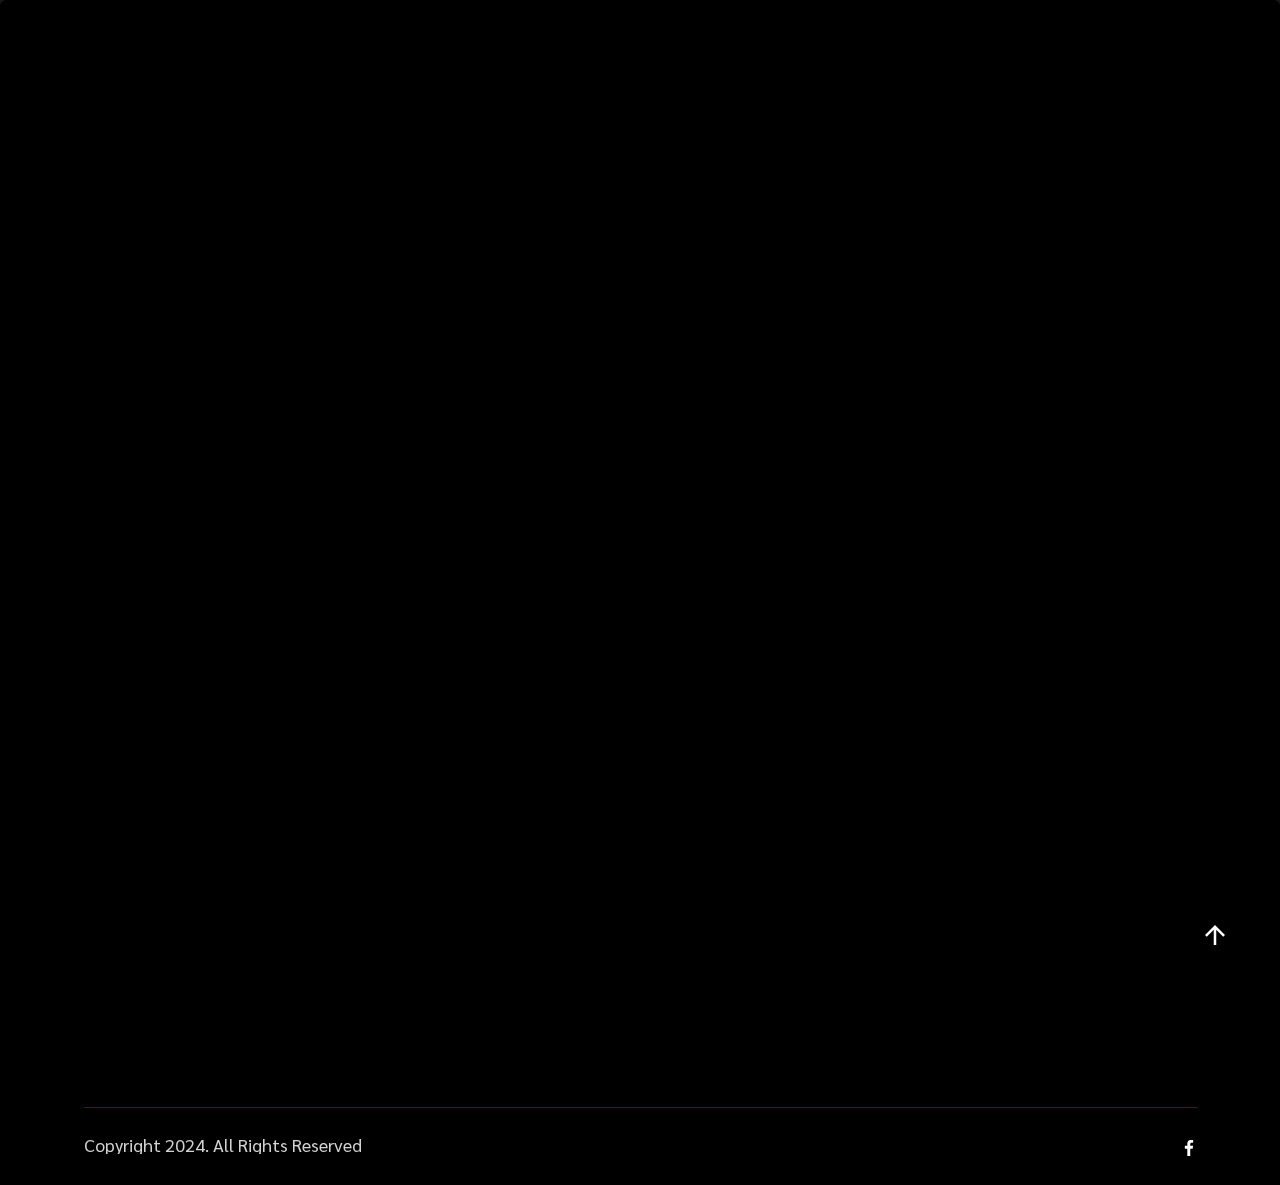
==== contact-us.html @ 293a9b49 "Add files via upload" ====
<!DOCTYPE html>
<html class="no-js" lang="en">

<head>
    <!-- Meta Tags -->
    <meta charset="utf-8" />
    <meta http-equiv="x-ua-compatible" content="ie=edge" />
    <meta name="viewport" content="width=device-width, initial-scale=1" />
    <meta name="author" content="Thememarch" />
    <!-- Favicon Icon -->
    <link rel="icon" href="assets/img/favicon.svg" />
    <!-- Site Title -->
    <title>Carburetor Repair & Cleaning - Carburetor Alley</title>
    <link rel="stylesheet" href="assets/css/plugins/lightgallery.min.css" />
    <link rel="stylesheet" href="assets/css/plugins/swiper.min.css" />
    <link rel="stylesheet" href="assets/css/plugins/aos.css" />
    <link rel="stylesheet" href="assets/css/plugins/bootstrap.min.css" />
    <link rel="stylesheet" href="assets/css/style.css" />
</head>

<body>
    <!-- Preloader -->
    <div id="preloader" class="preloader-content ">
        <div class="loading-window">
            <div class="car">
                <div class="strike"></div>
                <div class="strike strike2"></div>
                <div class="strike strike3"></div>
                <div class="strike strike4"></div>
                <div class="strike strike5"></div>
                <div class="car-detail spoiler"></div>
                <div class="car-detail back"></div>
                <div class="car-detail center"></div>
                <div class="car-detail center1"></div>
                <div class="car-detail front"></div>
                <div class="car-detail wheel"></div>
                <div class="car-detail wheel wheel2"></div>
            </div>
        </div>
    </div>

    <!-- Start Header Section -->
    <header class="ak-site_header ak-style1 ak-sticky_header">
        <div class="ak-main_header">
            <div class="container">
                <div class="ak-main_header_in">
                    <div class="ak-main-header-left">
                        <a class="ak-site_branding" href="index.html">
                            <img src="assets/img/logo.sSSg" alt="LOGO">
                        </a>
                    </div>
                    <div class="ak-main-header-center">
                        <div class="ak-nav ak-medium">
                            <ul class="ak-nav_list">
                                <li>
                                    <a href="index.html" class="text-hover-animaiton">Home</a>
                                </li>
								<li class="menu-item-has-children">
                                    <a href="#services1" class="text-hover-animaiton">Services</a>
                                    <ul>
                                        <li>
                                            <a href="#services1" class="text-hover-animaiton">Services</a>
                                        </li>
                                        <li>
                                            <a href="#services2" class="text-hover-animaiton">Dedicated Services</a>
                                        </li>
                                    </ul>
                                </li>
                                <li>
                                    <a href="#about" class="text-hover-animaiton">About</a>
                                </li>
                                <li>
                                    <a href="contact-us.html" class="text-hover-animaiton">Contact</a>
                                </li>
                            </ul>
                        </div>

                    </div>
                    <div class="ak-main-header-right">
                        <a href="tel:+18176944324">
                            <div class="d-flex align-items-center gap-3">
                                <div class="heartbeat-icon">
                                    <span class="ak-heartbeat-btn"><img src="assets/img/phone.svg" alt="..."></span>
                                </div>
                                <h6> 1-817-694-4324</h6>
                            </div>
                        </a>
                    </div>
                </div>
            </div>
        </div>
        <div class="nav-bar-border"></div>
    </header>
    <!-- End Header Section -->

    <!--Start form-->
	<div class="ak-height-125 ak-height-lg-80"></div>
    <section class="container">
        <div class="contact-info">
            <div class="left-info" data-aos="fade-right">
                <div class="content">
                    <div class="ak-section-heading ak-style-1">
                        <div class="background-text">Contact</div>
                        <h2 class="ak-section-title">Contact</h2>
                        <p class="ak-section-subtitle">It is best to reach out to us over the phone! Here is our contact information.
                        </p>
                    </div>
                </div>
            </div>

            <div class="right-info">
			<div class="info-card" data-aos="fade-left">
                    <p> Business Hours:</p>
                    <div class="d-flex gap-2 align-items-center">
                        <div class="mb-1">
                            <svg xmlns="http://www.w3.org/2000/svg" width="20" height="21" viewBox="0 0 20 21"
                                fill="none">
                                <path
                                    d="M4.49935 3.16699C4.58775 3.16699 4.67254 3.13187 4.73505 3.06936C4.79756 3.00685 4.83268 2.92206 4.83268 2.83366V1.50033C4.83268 1.41192 4.79756 1.32714 4.73505 1.26462C4.67254 1.20211 4.58775 1.16699 4.49935 1.16699C4.41094 1.16699 4.32616 1.20211 4.26365 1.26462C4.20113 1.32714 4.16602 1.41192 4.16602 1.50033V2.83366C4.16602 2.92206 4.20113 3.00685 4.26365 3.06936C4.32616 3.13187 4.41094 3.16699 4.49935 3.16699Z"
                                    fill="white" />
                                <path
                                    d="M8.49935 3.16699C8.58775 3.16699 8.67254 3.13187 8.73505 3.06936C8.79756 3.00685 8.83268 2.92206 8.83268 2.83366V1.50033C8.83268 1.41192 8.79756 1.32714 8.73505 1.26462C8.67254 1.20211 8.58775 1.16699 8.49935 1.16699C8.41094 1.16699 8.32616 1.20211 8.26365 1.26462C8.20113 1.32714 8.16602 1.41192 8.16602 1.50033V2.83366C8.16602 2.92206 8.20113 3.00685 8.26365 3.06936C8.32616 3.13187 8.41094 3.16699 8.49935 3.16699Z"
                                    fill="white" />
                                <path
                                    d="M16.4993 3.16699C16.5878 3.16699 16.6725 3.13187 16.7351 3.06936C16.7976 3.00685 16.8327 2.92206 16.8327 2.83366V1.50033C16.8327 1.41192 16.7976 1.32714 16.7351 1.26462C16.6725 1.20211 16.5878 1.16699 16.4993 1.16699C16.4109 1.16699 16.3262 1.20211 16.2636 1.26462C16.2011 1.32714 16.166 1.41192 16.166 1.50033V2.83366C16.166 2.92206 16.2011 3.00685 16.2636 3.06936C16.3262 3.13187 16.4109 3.16699 16.4993 3.16699Z"
                                    fill="white" />
                                <path
                                    d="M12.4993 3.16699C12.5878 3.16699 12.6725 3.13187 12.7351 3.06936C12.7976 3.00685 12.8327 2.92206 12.8327 2.83366V1.50033C12.8327 1.41192 12.7976 1.32714 12.7351 1.26462C12.6725 1.20211 12.5878 1.16699 12.4993 1.16699C12.4109 1.16699 12.3262 1.20211 12.2636 1.26462C12.2011 1.32714 12.166 1.41192 12.166 1.50033V2.83366C12.166 2.92206 12.2011 3.00685 12.2636 3.06936C12.3262 3.13187 12.4109 3.16699 12.4993 3.16699Z"
                                    fill="white" />
                                <path d="M11.833 10.4502L10.1934 12.4999H11.833V10.4502Z" fill="white" />
                                <path
                                    d="M1.16602 18.167C1.16654 18.6089 1.34231 19.0325 1.65476 19.3449C1.9672 19.6574 2.39082 19.8331 2.83268 19.8337H18.166C18.6079 19.8331 19.0315 19.6574 19.3439 19.3449C19.6564 19.0325 19.8322 18.6089 19.8327 18.167V5.16699H1.16602V18.167ZM14.166 14.5003V12.8337C14.166 12.7453 14.2011 12.6605 14.2636 12.598C14.3262 12.5354 14.4109 12.5003 14.4993 12.5003C14.5878 12.5003 14.6725 12.5354 14.7351 12.598C14.7976 12.6605 14.8327 12.7453 14.8327 12.8337V13.5617C14.9394 13.5222 15.0522 13.5014 15.166 13.5003C15.4312 13.5003 15.6856 13.6057 15.8731 13.7932C16.0607 13.9808 16.166 14.2351 16.166 14.5003V14.8337C16.166 14.9221 16.1309 15.0068 16.0684 15.0694C16.0059 15.1319 15.9211 15.167 15.8327 15.167C15.7443 15.167 15.6595 15.1319 15.597 15.0694C15.5345 15.0068 15.4993 14.9221 15.4993 14.8337V14.5003C15.4993 14.4119 15.4642 14.3271 15.4017 14.2646C15.3392 14.2021 15.2544 14.167 15.166 14.167C15.0776 14.167 14.9928 14.2021 14.9303 14.2646C14.8678 14.3271 14.8327 14.4119 14.8327 14.5003V14.8337C14.8327 14.9221 14.7976 15.0068 14.7351 15.0694C14.6725 15.1319 14.5878 15.167 14.4993 15.167C14.4109 15.167 14.3262 15.1319 14.2636 15.0694C14.2011 15.0068 14.166 14.9221 14.166 14.8337V14.5003ZM9.23902 12.6253L11.9057 9.29199C11.9488 9.23803 12.0077 9.19881 12.0741 9.17976C12.1405 9.16071 12.2112 9.16276 12.2764 9.18564C12.3416 9.20852 12.3981 9.25109 12.438 9.30747C12.4779 9.36384 12.4994 9.43123 12.4993 9.50033V12.5003H13.166C13.2544 12.5003 13.3392 12.5354 13.4017 12.598C13.4642 12.6605 13.4993 12.7453 13.4993 12.8337C13.4993 12.9221 13.4642 13.0068 13.4017 13.0694C13.3392 13.1319 13.2544 13.167 13.166 13.167H12.4993V14.8337C12.4993 14.9221 12.4642 15.0068 12.4017 15.0694C12.3392 15.1319 12.2544 15.167 12.166 15.167C12.0776 15.167 11.9928 15.1319 11.9303 15.0694C11.8678 15.0068 11.8327 14.9221 11.8327 14.8337V13.167H9.49935C9.43654 13.167 9.375 13.1493 9.32182 13.1159C9.26865 13.0824 9.226 13.0347 9.19879 12.9781C9.17158 12.9214 9.16092 12.8583 9.16804 12.7959C9.17515 12.7335 9.19976 12.6744 9.23902 12.6253ZM6.76602 9.16699C7.43468 9.16699 8.69935 9.55533 8.69935 11.024C8.69935 12.4157 7.24235 13.7503 6.24502 14.5003H9.16602C9.25442 14.5003 9.33921 14.5354 9.40172 14.598C9.46423 14.6605 9.49935 14.7453 9.49935 14.8337C9.49935 14.9221 9.46423 15.0068 9.40172 15.0694C9.33921 15.1319 9.25442 15.167 9.16602 15.167H5.16602C5.09303 15.167 5.02207 15.143 4.96401 15.0988C4.90596 15.0546 4.86402 14.9925 4.84464 14.9222C4.82526 14.8518 4.82951 14.777 4.85674 14.7093C4.88396 14.6416 4.93266 14.5847 4.99535 14.5473C5.84002 14.0437 8.03268 12.4287 8.03268 11.024C8.03268 9.87733 6.89435 9.83466 6.76602 9.83366C6.60266 9.82064 6.4384 9.84198 6.28379 9.89629C6.12919 9.95061 5.98767 10.0367 5.86835 10.149C5.74903 10.2613 5.65455 10.3974 5.591 10.5484C5.52744 10.6995 5.49623 10.8622 5.49935 11.026C5.49856 11.1139 5.46309 11.1979 5.40066 11.2598C5.33824 11.3216 5.2539 11.3563 5.16602 11.3563C5.0779 11.3559 4.99354 11.3206 4.93139 11.2581C4.86924 11.1956 4.83435 11.1111 4.83435 11.023C4.82924 10.7714 4.87631 10.5214 4.97258 10.2889C5.06885 10.0564 5.21224 9.84632 5.39372 9.67196C5.57519 9.49759 5.79081 9.3627 6.027 9.2758C6.26318 9.18889 6.51481 9.15184 6.76602 9.16699Z"
                                    fill="white" />
                                <path
                                    d="M18.166 2.5H17.4993V2.83333C17.4993 3.09855 17.394 3.3529 17.2065 3.54044C17.0189 3.72798 16.7646 3.83333 16.4993 3.83333C16.2341 3.83333 15.9798 3.72798 15.7922 3.54044C15.6047 3.3529 15.4993 3.09855 15.4993 2.83333V2.5H13.4993V2.83333C13.4993 3.09855 13.394 3.3529 13.2065 3.54044C13.0189 3.72798 12.7646 3.83333 12.4993 3.83333C12.2341 3.83333 11.9798 3.72798 11.7922 3.54044C11.6047 3.3529 11.4993 3.09855 11.4993 2.83333V2.5H9.49935V2.83333C9.49935 3.09855 9.39399 3.3529 9.20646 3.54044C9.01892 3.72798 8.76457 3.83333 8.49935 3.83333C8.23413 3.83333 7.97978 3.72798 7.79224 3.54044C7.60471 3.3529 7.49935 3.09855 7.49935 2.83333V2.5H5.49935V2.83333C5.49935 3.09855 5.39399 3.3529 5.20646 3.54044C5.01892 3.72798 4.76457 3.83333 4.49935 3.83333C4.23413 3.83333 3.97978 3.72798 3.79224 3.54044C3.60471 3.3529 3.49935 3.09855 3.49935 2.83333V2.5H2.83268C2.39082 2.50053 1.9672 2.67629 1.65476 2.98874C1.34231 3.30119 1.16654 3.7248 1.16602 4.16667V4.5H19.8327V4.16667C19.8322 3.7248 19.6564 3.30119 19.3439 2.98874C19.0315 2.67629 18.6079 2.50053 18.166 2.5Z"
                                    fill="white" />
                            </svg>
                        </div>
                        <div>
                            <p>Monday - Friday: 8AM to 6PM</p>
                        </div>
                    </div>
                </div>
				<div class="info-card" data-aos="fade-left">
                    <p class="phone"> Phone:</p>
                    <div class="d-flex gap-2 align-items-center">
                        <div>
                            <svg xmlns="http://www.w3.org/2000/svg" width="21" height="21" viewBox="0 0 21 21"
                                fill="none">
                                <g clip-path="url(#clip0_1774_2)">
                                    <path
                                        d="M18.7604 13.6277C17.536 13.6277 16.3337 13.4362 15.1943 13.0597C14.6361 12.8693 13.9498 13.044 13.609 13.3939L11.3602 15.0915C8.75227 13.6994 7.14581 12.0934 5.77268 9.50505L7.42034 7.31484C7.84841 6.88734 8.00195 6.26286 7.818 5.67693C7.43987 4.53161 7.24779 3.3299 7.24779 2.1049C7.24784 1.21995 6.52789 0.5 5.64299 0.5H1.97008C1.08518 0.5 0.365234 1.21995 0.365234 2.10484C0.365234 12.2481 8.61721 20.5 18.7604 20.5C19.6453 20.5 20.3653 19.7801 20.3653 18.8952V15.2325C20.3652 14.3477 19.6453 13.6277 18.7604 13.6277Z"
                                        fill="white" />
                                </g>
                                <defs>
                                    <clipPath id="clip0_1774_2">
                                        <rect width="20" height="20" fill="white" transform="translate(0.365234 0.5)" />
                                    </clipPath>
                                </defs>
                            </svg>
                        </div>
                        <div>
                            <p>1-817-694-4324</p>
                        </div>
                    </div>
                </div>
				<div class="info-card" data-aos="fade-left">
                    <p> Email Address:</p>
                    <div class="d-flex gap-2">
                        <div>
                            <svg xmlns="http://www.w3.org/2000/svg" width="21" height="17" viewBox="0 0 21 17"
                                fill="none">
                                <g clip-path="url(#clip0_288_1253)">
                                    <path
                                        d="M18.9875 16.3572C19.4371 16.3572 19.8266 16.2087 20.1578 15.9156L14.4914 10.2491C14.3555 10.3464 14.2237 10.4411 14.0992 10.5311C13.6752 10.8435 13.331 11.0873 13.0668 11.262C12.8025 11.4371 12.451 11.6156 12.0121 11.7978C11.573 11.9802 11.1639 12.0711 10.7843 12.0711H10.7732H10.7621C10.3825 12.0711 9.97343 11.9803 9.53432 11.7978C9.0952 11.6156 8.74364 11.4371 8.47966 11.262C8.21542 11.0873 7.87145 10.8436 7.44719 10.5311C7.32896 10.4444 7.19784 10.3493 7.05608 10.2476L1.38867 15.9156C1.71979 16.2087 2.10959 16.3572 2.55913 16.3572H18.9875Z"
                                        fill="white" />
                                    <path
                                        d="M1.90079 6.68088C1.47678 6.3982 1.10078 6.07445 0.773438 5.70978V14.331L5.76771 9.33668C4.76857 8.63914 3.48123 7.75489 1.90079 6.68088Z"
                                        fill="white" />
                                    <path
                                        d="M19.6575 6.68088C18.1373 7.7098 16.8453 8.59557 15.7812 9.33868L20.7735 14.3312V5.70978C20.4534 6.06712 20.0815 6.39065 19.6575 6.68088Z"
                                        fill="white" />
                                    <path
                                        d="M18.9874 0.642822H2.55904C1.9859 0.642822 1.54527 0.836361 1.23659 1.22304C0.927651 1.6099 0.773438 2.09371 0.773438 2.67392C0.773438 3.14259 0.978087 3.6504 1.3872 4.1975C1.79632 4.74438 2.23166 5.17395 2.69299 5.4864C2.9459 5.66509 3.70858 6.19531 4.98103 7.07687C5.66793 7.55287 6.26528 7.96776 6.77861 8.32579C7.21616 8.63066 7.59351 8.89468 7.90506 9.11378C7.94082 9.13887 7.99707 9.1791 8.07172 9.23248C8.15215 9.29025 8.25393 9.36356 8.3795 9.45423C8.62129 9.62911 8.82217 9.77046 8.98215 9.87845C9.14192 9.98648 9.3355 10.1071 9.56259 10.2411C9.7895 10.3749 10.0035 10.4756 10.2044 10.5425C10.4053 10.6094 10.5913 10.6429 10.7624 10.6429H10.7735H10.7846C10.9557 10.6429 11.1417 10.6094 11.3426 10.5425C11.5435 10.4756 11.7573 10.3752 11.9844 10.2411C12.2113 10.1071 12.4046 9.98623 12.5649 9.87845C12.7249 9.77046 12.9257 9.62914 13.1676 9.45423C13.2929 9.36356 13.3946 9.29021 13.4751 9.23266C13.5498 9.17907 13.606 9.13909 13.642 9.11378C13.8847 8.94489 14.2629 8.68197 14.7714 8.32888C15.6967 7.68599 17.0594 6.73976 18.8652 5.4864C19.4083 5.10706 19.862 4.64929 20.2267 4.11373C20.5907 3.57818 20.7732 3.01641 20.7732 2.4286C20.7732 1.9375 20.5963 1.51727 20.2432 1.16726C19.8896 0.817697 19.471 0.642822 18.9874 0.642822Z"
                                        fill="white" />
                                </g>
                                <defs>
                                    <clipPath id="clip0_288_1253">
                                        <rect width="21" height="17" fill="white" />
                                    </clipPath>
                                </defs>
                            </svg>
                        </div>
                        <div>
                            <p>contact@carburetoralley.com</p>
                        </div>
                    </div>
                </div>
                <div class="info-card" data-aos="fade-left">
                    <p> Location:</p>
                    <div class="d-flex gap-2 ">
                        <div>
                            <svg xmlns="http://www.w3.org/2000/svg" width="14" height="18" viewBox="0 0 14 18"
                                fill="none">
                                <path
                                    d="M7 0C3.14027 0 0 2.99074 0 6.66668C0 7.7702 0.289693 8.86434 0.840408 9.8348L6.6172 17.7852C6.69411 17.9178 6.84065 18 7 18C7.15935 18 7.30589 17.9178 7.3828 17.7852L13.1617 9.83152C13.7103 8.86434 14 7.77016 14 6.66664C14 2.99074 10.8597 0 7 0ZM7 10C5.07014 10 3.50002 8.50465 3.50002 6.66668C3.50002 4.82871 5.07014 3.33336 7 3.33336C8.92986 3.33336 10.5 4.82871 10.5 6.66668C10.5 8.50465 8.92986 10 7 10Z"
                                    fill="white" />
                            </svg>
                        </div>
                        <div>
                            <p>Fort Worth, TX, USA</p>
                        </div>
                    </div>
                </div>
            </div>
        </div>
    </div>
    <!--End form -->
   
    </section>

    <!-- Start Footer -->
    <footer class="footer style-1 footer-bg">
        <div class="container">
            <div class="ak-height-70 ak-height-lg-30"></div>
            <div class="primary-color-border"></div>
            <div class="ak-height-35 ak-height-lg-30"></div>
            <div class="footer-logo">
                <img src="assets/img/footer-ogo.svg" alt="LOGO">
                <div class="ak-height-15 ak-height-lg-10"></div>
            </div>
            <div class="footer-content">
                <div class="footer-info" data-aos="fade-up">
                    <p class="desp">Carburetor Alley is the #1 locally owned service located in Fort Worth, TX. Nothing but the best.</p>
                    <div class="ak-height-35 ak-height-lg-30"></div>
                    <div class="d-flex align-items-center gap-3">
                        <div class="heartbeat-icon">
                            <a href="tel:(406)555-0120">
                                <span class="ak-heartbeat-btn"><img src="assets/img/phone.svg" alt="..."></span>
                            </a>
                        </div>
                        <a href="tel:+18176944324" class="phone text-hover-animaiton white">(817) 694-4324</a>
                    </div>
                </div>
                <div class="footer-menu-two" data-aos="fade-up" data-aos-delay="100" data-aos-duration="500">
                    <div class="footer-menu">
                        <p class="menu-title">QUICK LINK</p>
                        <a href="contact.html" class="menu-item text-hover-animaiton white">Contact Us</a>
                    </div>
                </div>
                <div class="footer-address" data-aos="fade-up" data-aos-delay="150" data-aos-duration="500">
                    <p class="adress-title">LOCATION & CONTACT</p>
                    <a href="#" class="location">
                        <span class="me-1">
                            <svg xmlns="http://www.w3.org/2000/svg" width="15" height="19" viewBox="0 0 15 19"
                                fill="none">
                                <path
                                    d="M7.83533 0.501953C3.9756 0.501953 0.835327 3.4927 0.835327 7.16863C0.835327 8.27215 1.12502 9.36629 1.67574 10.3368L7.45253 18.2871C7.52943 18.4198 7.67598 18.502 7.83533 18.502C7.99467 18.502 8.14122 18.4198 8.21813 18.2871L13.9971 10.3335C14.5456 9.36629 14.8353 8.27211 14.8353 7.16859C14.8353 3.4927 11.6951 0.501953 7.83533 0.501953ZM7.83533 10.502C5.90546 10.502 4.33535 9.0066 4.33535 7.16863C4.33535 5.33066 5.90546 3.83531 7.83533 3.83531C9.76519 3.83531 11.3353 5.33066 11.3353 7.16863C11.3353 9.0066 9.76519 10.502 7.83533 10.502Z"
                                    fill="white" />
                            </svg>
                        </span>
                        Fort Worth, TX, USA
                    </a>
                    <a href="mailto:contact@carburetoralley.com" class="email">
                        <span class="me-1">
                            <svg xmlns="http://www.w3.org/2000/svg" width="22" height="18" viewBox="0 0 22 18"
                                fill="none">
                                <g clip-path="url(#clip0_365_2422)">
                                    <path
                                        d="M19.2194 16.3586C19.669 16.3586 20.0585 16.2102 20.3897 15.9171L14.7234 10.2505C14.5874 10.3479 14.4557 10.4426 14.3312 10.5326C13.9071 10.845 13.563 11.0888 13.2987 11.2635C13.0345 11.4386 12.6829 11.617 12.2441 11.7993C11.8049 11.9817 11.3958 12.0726 11.0163 12.0726H11.0051H10.994C10.6145 12.0726 10.2054 11.9817 9.76625 11.7993C9.32714 11.617 8.97557 11.4386 8.71159 11.2635C8.44736 11.0888 8.10338 10.845 7.67912 10.5326C7.56089 10.4459 7.42977 10.3508 7.28801 10.249L1.62061 15.9171C1.95173 16.2102 2.34153 16.3586 2.79106 16.3586H19.2194Z"
                                        fill="white" />
                                    <path
                                        d="M2.1326 6.68302C1.7086 6.40034 1.33259 6.07659 1.00525 5.71191V14.3331L5.99952 9.33882C5.00038 8.64128 3.71304 7.75703 2.1326 6.68302Z"
                                        fill="white" />
                                    <path
                                        d="M19.8892 6.68302C18.3691 7.71193 17.077 8.59771 16.013 9.34081L21.0053 14.3333V5.71191C20.6852 6.06925 20.3132 6.39278 19.8892 6.68302Z"
                                        fill="white" />
                                    <path
                                        d="M19.2194 0.644531H2.79109C2.21796 0.644531 1.77732 0.83807 1.46864 1.22475C1.15971 1.61161 1.00549 2.09542 1.00549 2.67563C1.00549 3.1443 1.21014 3.65211 1.61926 4.19921C2.02838 4.74609 2.46371 5.17565 2.92505 5.48811C3.17795 5.6668 3.94063 6.19701 5.21308 7.07858C5.89998 7.55458 6.49734 7.96947 7.01067 8.3275C7.44822 8.63237 7.82556 8.89639 8.13711 9.11549C8.17288 9.14058 8.22912 9.18081 8.30378 9.23419C8.38421 9.29196 8.48599 9.36527 8.61155 9.45594C8.85335 9.63081 9.05422 9.77217 9.21421 9.88016C9.37398 9.98819 9.56755 10.1089 9.79464 10.2428C10.0216 10.3766 10.2356 10.4773 10.4364 10.5442C10.6374 10.6111 10.8233 10.6446 10.9944 10.6446H11.0055H11.0167C11.1877 10.6446 11.3737 10.6111 11.5747 10.5442C11.7755 10.4773 11.9894 10.3769 12.2165 10.2428C12.4433 10.1089 12.6366 9.98793 12.7969 9.88016C12.9569 9.77217 13.1578 9.63085 13.3996 9.45594C13.5249 9.36527 13.6267 9.29192 13.7071 9.23437C13.7818 9.18077 13.838 9.1408 13.874 9.11549C14.1167 8.9466 14.4949 8.68367 15.0034 8.33059C15.9287 7.6877 17.2914 6.74146 19.0972 5.48811C19.6403 5.10877 20.0941 4.65099 20.4588 4.11544C20.8228 3.57989 21.0053 3.01812 21.0053 2.43031C21.0053 1.93921 20.8283 1.51898 20.4752 1.16897C20.1217 0.819406 19.703 0.644531 19.2194 0.644531Z"
                                        fill="white" />
                                </g>
                                <defs>
                                    <clipPath id="clip0_365_2422">
                                        <rect width="21" height="17" fill="white"
                                            transform="translate(0.835327 0.238281)" />
                                    </clipPath>
                                </defs>
                            </svg>
                        </span>
                        contact@carburetoralley.com
                    </a>
                    <p class="date">
                        <span class="me-1">
                            <svg xmlns="http://www.w3.org/2000/svg" width="21" height="20" viewBox="0 0 21 20"
                                fill="none">
                                <g clip-path="url(#clip0_365_2435)">
                                    <path
                                        d="M5.33535 2.66895C5.42375 2.66895 5.50854 2.63383 5.57105 2.57131C5.63356 2.5088 5.66868 2.42402 5.66868 2.33561V1.00228C5.66868 0.913873 5.63356 0.829089 5.57105 0.766576C5.50854 0.704064 5.42375 0.668945 5.33535 0.668945C5.24694 0.668945 5.16216 0.704064 5.09965 0.766576C5.03713 0.829089 5.00201 0.913873 5.00201 1.00228V2.33561C5.00201 2.42402 5.03713 2.5088 5.09965 2.57131C5.16216 2.63383 5.24694 2.66895 5.33535 2.66895Z"
                                        fill="white" />
                                    <path
                                        d="M9.33535 2.66895C9.42375 2.66895 9.50854 2.63383 9.57105 2.57131C9.63356 2.5088 9.66868 2.42402 9.66868 2.33561V1.00228C9.66868 0.913873 9.63356 0.829089 9.57105 0.766576C9.50854 0.704064 9.42375 0.668945 9.33535 0.668945C9.24694 0.668945 9.16216 0.704064 9.09964 0.766576C9.03713 0.829089 9.00201 0.913873 9.00201 1.00228V2.33561C9.00201 2.42402 9.03713 2.5088 9.09964 2.57131C9.16216 2.63383 9.24694 2.66895 9.33535 2.66895Z"
                                        fill="white" />
                                    <path
                                        d="M17.3353 2.66895C17.4238 2.66895 17.5085 2.63383 17.5711 2.57131C17.6336 2.5088 17.6687 2.42402 17.6687 2.33561V1.00228C17.6687 0.913873 17.6336 0.829089 17.5711 0.766576C17.5085 0.704064 17.4238 0.668945 17.3353 0.668945C17.2469 0.668945 17.1622 0.704064 17.0996 0.766576C17.0371 0.829089 17.002 0.913873 17.002 1.00228V2.33561C17.002 2.42402 17.0371 2.5088 17.0996 2.57131C17.1622 2.63383 17.2469 2.66895 17.3353 2.66895Z"
                                        fill="white" />
                                    <path
                                        d="M13.3353 2.66895C13.4238 2.66895 13.5085 2.63383 13.5711 2.57131C13.6336 2.5088 13.6687 2.42402 13.6687 2.33561V1.00228C13.6687 0.913873 13.6336 0.829089 13.5711 0.766576C13.5085 0.704064 13.4238 0.668945 13.3353 0.668945C13.2469 0.668945 13.1622 0.704064 13.0996 0.766576C13.0371 0.829089 13.002 0.913873 13.002 1.00228V2.33561C13.002 2.42402 13.0371 2.5088 13.0996 2.57131C13.1622 2.63383 13.2469 2.66895 13.3353 2.66895Z"
                                        fill="white" />
                                    <path d="M12.6687 9.95215L11.029 12.0018H12.6687V9.95215Z" fill="white" />
                                    <path
                                        d="M2.00201 17.6689C2.00254 18.1108 2.17831 18.5344 2.49075 18.8469C2.8032 19.1593 3.22682 19.3351 3.66868 19.3356H19.002C19.4439 19.3351 19.8675 19.1593 20.1799 18.8469C20.4924 18.5344 20.6682 18.1108 20.6687 17.6689V4.66895H2.00201V17.6689ZM15.002 14.0023V12.3356C15.002 12.2472 15.0371 12.1624 15.0996 12.0999C15.1622 12.0374 15.2469 12.0023 15.3353 12.0023C15.4238 12.0023 15.5085 12.0374 15.5711 12.0999C15.6336 12.1624 15.6687 12.2472 15.6687 12.3356V13.0636C15.7754 13.0241 15.8882 13.0034 16.002 13.0023C16.2672 13.0023 16.5216 13.1076 16.7091 13.2952C16.8967 13.4827 17.002 13.7371 17.002 14.0023V14.3356C17.002 14.424 16.9669 14.5088 16.9044 14.5713C16.8419 14.6338 16.7571 14.6689 16.6687 14.6689C16.5803 14.6689 16.4955 14.6338 16.433 14.5713C16.3705 14.5088 16.3353 14.424 16.3353 14.3356V14.0023C16.3353 13.9139 16.3002 13.8291 16.2377 13.7666C16.1752 13.7041 16.0904 13.6689 16.002 13.6689C15.9136 13.6689 15.8288 13.7041 15.7663 13.7666C15.7038 13.8291 15.6687 13.9139 15.6687 14.0023V14.3356C15.6687 14.424 15.6336 14.5088 15.5711 14.5713C15.5085 14.6338 15.4238 14.6689 15.3353 14.6689C15.2469 14.6689 15.1622 14.6338 15.0996 14.5713C15.0371 14.5088 15.002 14.424 15.002 14.3356V14.0023ZM10.075 12.1273L12.7417 8.79395C12.7848 8.73999 12.8437 8.70077 12.9101 8.68171C12.9765 8.66266 13.0472 8.66472 13.1124 8.68759C13.1776 8.71047 13.2341 8.75304 13.274 8.80942C13.3139 8.86579 13.3354 8.93319 13.3353 9.00228V12.0023H14.002C14.0904 12.0023 14.1752 12.0374 14.2377 12.0999C14.3002 12.1624 14.3353 12.2472 14.3353 12.3356C14.3353 12.424 14.3002 12.5088 14.2377 12.5713C14.1752 12.6338 14.0904 12.6689 14.002 12.6689H13.3353V14.3356C13.3353 14.424 13.3002 14.5088 13.2377 14.5713C13.1752 14.6338 13.0904 14.6689 13.002 14.6689C12.9136 14.6689 12.8288 14.6338 12.7663 14.5713C12.7038 14.5088 12.6687 14.424 12.6687 14.3356V12.6689H10.3353C10.2725 12.669 10.211 12.6512 10.1578 12.6178C10.1046 12.5844 10.062 12.5366 10.0348 12.48C10.0076 12.4234 9.99692 12.3602 10.004 12.2978C10.0112 12.2354 10.0358 12.1763 10.075 12.1273ZM7.60201 8.66895C8.27068 8.66895 9.53535 9.05728 9.53535 10.5259C9.53535 11.9176 8.07835 13.2523 7.08101 14.0023H10.002C10.0904 14.0023 10.1752 14.0374 10.2377 14.0999C10.3002 14.1624 10.3353 14.2472 10.3353 14.3356C10.3353 14.424 10.3002 14.5088 10.2377 14.5713C10.1752 14.6338 10.0904 14.6689 10.002 14.6689H6.00201C5.92903 14.6689 5.85807 14.645 5.80001 14.6008C5.74195 14.5565 5.70002 14.4945 5.68064 14.4241C5.66126 14.3538 5.66551 14.279 5.69273 14.2113C5.71996 14.1436 5.76866 14.0866 5.83135 14.0493C6.67601 13.5456 8.86868 11.9306 8.86868 10.5259C8.86868 9.37928 7.73035 9.33661 7.60201 9.33561C7.43866 9.3226 7.2744 9.34393 7.11979 9.39825C6.96519 9.45256 6.82367 9.53865 6.70435 9.65097C6.58503 9.76329 6.49055 9.89935 6.427 10.0504C6.36344 10.2014 6.33222 10.3641 6.33535 10.5279C6.33456 10.6158 6.29909 10.6998 6.23666 10.7617C6.17424 10.8236 6.0899 10.8583 6.00201 10.8583C5.9139 10.8578 5.82954 10.8225 5.76739 10.7601C5.70524 10.6976 5.67035 10.6131 5.67035 10.5249C5.66524 10.2733 5.71231 10.0234 5.80858 9.79086C5.90485 9.55834 6.04824 9.34827 6.22972 9.17391C6.41119 8.99954 6.62681 8.86466 6.863 8.77775C7.09918 8.69084 7.3508 8.65379 7.60201 8.66895Z"
                                        fill="white" />
                                    <path
                                        d="M19.002 2.00195H18.3353V2.33529C18.3353 2.6005 18.23 2.85486 18.0425 3.04239C17.8549 3.22993 17.6006 3.33529 17.3353 3.33529C17.0701 3.33529 16.8158 3.22993 16.6282 3.04239C16.4407 2.85486 16.3353 2.6005 16.3353 2.33529V2.00195H14.3353V2.33529C14.3353 2.6005 14.23 2.85486 14.0425 3.04239C13.8549 3.22993 13.6006 3.33529 13.3353 3.33529C13.0701 3.33529 12.8158 3.22993 12.6282 3.04239C12.4407 2.85486 12.3353 2.6005 12.3353 2.33529V2.00195H10.3353V2.33529C10.3353 2.6005 10.23 2.85486 10.0425 3.04239C9.85492 3.22993 9.60056 3.33529 9.33535 3.33529C9.07013 3.33529 8.81578 3.22993 8.62824 3.04239C8.4407 2.85486 8.33535 2.6005 8.33535 2.33529V2.00195H6.33535V2.33529C6.33535 2.6005 6.22999 2.85486 6.04245 3.04239C5.85492 3.22993 5.60056 3.33529 5.33535 3.33529C5.07013 3.33529 4.81578 3.22993 4.62824 3.04239C4.4407 2.85486 4.33535 2.6005 4.33535 2.33529V2.00195H3.66868C3.22682 2.00248 2.8032 2.17825 2.49075 2.49069C2.17831 2.80314 2.00254 3.22675 2.00201 3.66862V4.00195H20.6687V3.66862C20.6682 3.22675 20.4924 2.80314 20.1799 2.49069C19.8675 2.17825 19.4439 2.00248 19.002 2.00195Z"
                                        fill="white" />
                                </g>
                                <defs>
                                    <clipPath id="clip0_365_2435">
                                        <rect width="20" height="20" fill="white"
                                            transform="translate(0.835327 0.00195312)" />
                                    </clipPath>
                                </defs>
                            </svg>
                        </span>
                        Monday - Friday: 8AM to 6PM
                    </p>
                </div>
            </div>
            <div class="ak-height-70 ak-height-lg-30"></div>
            <div class="primary-color-border"></div>
            <div class="copy-right">
                <p class="title  text-hover-animaiton">Copyright 2024. All Rights Reserved</p>
                <div class="social-icon">
                    <a href="#">
                        <svg xmlns="http://www.w3.org/2000/svg" width="16" height="17" viewBox="0 0 16 17" fill="none">
                            <g clip-path="url(#clip0_365_2385)">
                                <path
                                    d="M9.2381 16.9756L9.2381 9.67777L11.6867 9.67777L12.0541 6.83284H9.2381V5.01676C9.2381 4.19335 9.46582 3.6322 10.6479 3.6322L12.1532 3.63158V1.08697C11.8929 1.05314 10.9993 0.975586 9.95931 0.975586C7.78764 0.975586 6.30087 2.30116 6.30087 4.735L6.30087 6.83284H3.84485L3.84485 9.67777H6.30087L6.30087 16.9756H9.2381Z"
                                    fill="white" />
                            </g>
                            <defs>
                                <clipPath id="clip0_365_2385">
                                    <rect width="16" height="16" fill="white"
                                        transform="translate(-0.000976562 0.975586)" />
                                </clipPath>
                            </defs>
                        </svg>
                    </a>
                </div>
            </div>
        </div>
    </footer>
    <!-- End Footer -->
    <span class="ak-scrollup">
        <svg width="20" height="20" viewBox="0 0 20 20" fill="none" xmlns="http://www.w3.org/2000/svg">
            <path d="M0 10L1.7625 11.7625L8.75 4.7875V20H11.25V4.7875L18.225 11.775L20 10L10 0L0 10Z"
                fill="currentColor" />
        </svg>
    </span>
    <!-- Start Video Popup -->
    <div class="ak-video-popup">
        <div class="ak-video-popup-overlay"></div>
        <div class="ak-video-popup-content">
            <div class="ak-video-popup-layer"></div>
            <div class="ak-video-popup-container">
                <div class="ak-video-popup-align">
                    <div class="embed-responsive embed-responsive-16by9">
                        <iframe class="embed-responsive-item" src="about:blank"></iframe>
                    </div>
                </div>
                <div class="ak-video-popup-close"></div>
            </div>
        </div>
    </div>
    <!-- End Video Popup -->
    <!-- Script -->
    <script src="assets/js/plugins/jquery-3.7.1.min.js"></script>
    <script src="assets/js/plugins/lightgallery.min.js"></script>
    <script src="assets/js/plugins/simplePagination.min.js"></script>
    <script src="assets/js/plugins/aos.js"></script>
    <script src="assets/js/plugins/swiper.min.js"></script>
    <script src="assets/js/plugins/SplitText.min.js"></script>
    <script src="assets/js/main.js"></script>
</body>
---- assets/css/plugins/lightgallery.min.css ----
.lg-sub-html,
.lg-toolbar {
  background-color: transparent;
}
@font-face {
  font-family: lg;
  src: url(../../fonts/lg.eot?n1z373);
  src: url(../../fonts/lg.eot?#iefixn1z373) format("embedded-opentype"),
    url(../../fonts/lg.woff?n1z373) format("woff"),
    url(../../fonts/lg.ttf?n1z373) format("truetype"),
    url(../../fonts/lg.svg?n1z373#lg) format("svg");
  font-weight: 400;
  font-style: normal;
}
.lg-icon {
  font-family: lg;
  speak: none;
  font-style: normal;
  font-weight: 400;
  font-variant: normal;
  text-transform: none;
  line-height: 1;
  -webkit-font-smoothing: antialiased;
  -moz-osx-font-smoothing: grayscale;
}
.lg-actions .lg-next,
.lg-actions .lg-prev {
  background-color: transparent;
  border-radius: 2px;
  color: #111;
  cursor: pointer;
  display: block;
  font-size: 22px;
  margin-top: -10px;
  padding: 8px 10px 9px;
  position: absolute;
  top: 50%;
  z-index: 1080;
  border: none;
  outline: 0;
}
.lg-actions .lg-next.disabled,
.lg-actions .lg-prev.disabled {
  pointer-events: none;
  opacity: 0.5;
}
.lg-actions .lg-next:hover,
.lg-actions .lg-prev:hover {
  color: rgba(17, 17, 17, 0.7);
}
.lg-actions .lg-next {
  right: 20px;
}
.lg-actions .lg-next:before {
  content: "\e095";
}
.lg-actions .lg-prev {
  left: 20px;
}
.lg-actions .lg-prev:after {
  content: "\e094";
}
@-webkit-keyframes lg-right-end {
  0%,
  100% {
    left: 0;
  }
  50% {
    left: -30px;
  }
}
@-moz-keyframes lg-right-end {
  0%,
  100% {
    left: 0;
  }
  50% {
    left: -30px;
  }
}
@-ms-keyframes lg-right-end {
  0%,
  100% {
    left: 0;
  }
  50% {
    left: -30px;
  }
}
@keyframes lg-right-end {
  0%,
  100% {
    left: 0;
  }
  50% {
    left: -30px;
  }
}
@-webkit-keyframes lg-left-end {
  0%,
  100% {
    left: 0;
  }
  50% {
    left: 30px;
  }
}
@-moz-keyframes lg-left-end {
  0%,
  100% {
    left: 0;
  }
  50% {
    left: 30px;
  }
}
@-ms-keyframes lg-left-end {
  0%,
  100% {
    left: 0;
  }
  50% {
    left: 30px;
  }
}
@keyframes lg-left-end {
  0%,
  100% {
    left: 0;
  }
  50% {
    left: 30px;
  }
}
.lg-outer.lg-right-end .lg-object {
  -webkit-animation: lg-right-end 0.3s;
  -o-animation: lg-right-end 0.3s;
  animation: lg-right-end 0.3s;
  position: relative;
}
.lg-outer.lg-left-end .lg-object {
  -webkit-animation: lg-left-end 0.3s;
  -o-animation: lg-left-end 0.3s;
  animation: lg-left-end 0.3s;
  position: relative;
}
.lg-toolbar {
  z-index: 1082;
  left: 0;
  position: absolute;
  top: 0;
  width: 100%;
}
.lg-toolbar .lg-icon {
  color: #111;
  cursor: pointer;
  float: right;
  font-size: 24px;
  height: 47px;
  line-height: 27px;
  padding: 10px 0;
  text-align: center;
  width: 45px;
  text-decoration: none !important;
  outline: 0;
  -webkit-transition: color 0.2s linear;
  -o-transition: color 0.2s linear;
  transition: color 0.2s linear;
}
.lg-toolbar .lg-icon:hover {
  color: rgba(17, 17, 17, 0.7);
}
.lg-toolbar .lg-close:after {
  content: "\e070";
}
.lg-toolbar .lg-download:after {
  content: "\e0f2";
}
.lg-sub-html {
  bottom: 0;
  color: #eee;
  font-size: 16px;
  left: 0;
  padding: 10px 40px;
  position: fixed;
  right: 0;
  text-align: center;
  z-index: 1080;
}
.lg-sub-html h4 {
  margin: 0;
  font-size: 13px;
  font-weight: 700;
}
.lg-sub-html p {
  font-size: 12px;
  margin: 5px 0 0;
}
#lg-counter {
  color: #111;
  display: inline-block;
  font-size: 14px;
  font-weight: 500;
  padding-left: 20px;
  padding-top: 12px;
  vertical-align: middle;
}
.lg-next,
.lg-prev,
.lg-toolbar {
  opacity: 1;
  -webkit-transition: -webkit-transform 0.35s cubic-bezier(0, 0, 0.25, 1) 0s,
    opacity 0.35s cubic-bezier(0, 0, 0.25, 1) 0s, color 0.2s linear;
  -moz-transition: -moz-transform 0.35s cubic-bezier(0, 0, 0.25, 1) 0s,
    opacity 0.35s cubic-bezier(0, 0, 0.25, 1) 0s, color 0.2s linear;
  -o-transition: -o-transform 0.35s cubic-bezier(0, 0, 0.25, 1) 0s,
    opacity 0.35s cubic-bezier(0, 0, 0.25, 1) 0s, color 0.2s linear;
  transition: transform 0.35s cubic-bezier(0, 0, 0.25, 1) 0s,
    opacity 0.35s cubic-bezier(0, 0, 0.25, 1) 0s, color 0.2s linear;
}
.lg-hide-items .lg-prev {
  opacity: 0;
  -webkit-transform: translate3d(-10px, 0, 0);
  transform: translate3d(-10px, 0, 0);
}
.lg-hide-items .lg-next {
  opacity: 0;
  -webkit-transform: translate3d(10px, 0, 0);
  transform: translate3d(10px, 0, 0);
}
.lg-hide-items .lg-toolbar {
  opacity: 0;
  -webkit-transform: translate3d(0, -10px, 0);
  transform: translate3d(0, -10px, 0);
}
body:not(.lg-from-hash) .lg-outer.lg-start-zoom .lg-object {
  -webkit-transform: scale3d(0.5, 0.5, 0.5);
  transform: scale3d(0.5, 0.5, 0.5);
  opacity: 0;
  -webkit-transition: -webkit-transform 250ms cubic-bezier(0, 0, 0.25, 1) 0s,
    opacity 250ms cubic-bezier(0, 0, 0.25, 1) !important;
  -moz-transition: -moz-transform 250ms cubic-bezier(0, 0, 0.25, 1) 0s,
    opacity 250ms cubic-bezier(0, 0, 0.25, 1) !important;
  -o-transition: -o-transform 250ms cubic-bezier(0, 0, 0.25, 1) 0s,
    opacity 250ms cubic-bezier(0, 0, 0.25, 1) !important;
  transition: transform 250ms cubic-bezier(0, 0, 0.25, 1) 0s,
    opacity 250ms cubic-bezier(0, 0, 0.25, 1) !important;
  -webkit-transform-origin: 50% 50%;
  -moz-transform-origin: 50% 50%;
  -ms-transform-origin: 50% 50%;
  transform-origin: 50% 50%;
}
body:not(.lg-from-hash)
  .lg-outer.lg-start-zoom
  .lg-item.lg-complete
  .lg-object {
  -webkit-transform: scale3d(1, 1, 1);
  transform: scale3d(1, 1, 1);
  opacity: 1;
}
.lg-outer .lg-thumb-outer {
  background-color: #0d0a0a;
  bottom: 0;
  position: absolute;
  width: 100%;
  z-index: 1080;
  max-height: 350px;
  -webkit-transform: translate3d(0, 100%, 0);
  transform: translate3d(0, 100%, 0);
  -webkit-transition: -webkit-transform 0.25s cubic-bezier(0, 0, 0.25, 1) 0s;
  -moz-transition: -moz-transform 0.25s cubic-bezier(0, 0, 0.25, 1) 0s;
  -o-transition: -o-transform 0.25s cubic-bezier(0, 0, 0.25, 1) 0s;
  transition: transform 0.25s cubic-bezier(0, 0, 0.25, 1) 0s;
}
.lg-outer .lg-thumb-outer.lg-grab .lg-thumb-item {
  cursor: -webkit-grab;
  cursor: -moz-grab;
  cursor: -o-grab;
  cursor: -ms-grab;
  cursor: grab;
}
.lg-outer .lg-thumb-outer.lg-grabbing .lg-thumb-item {
  cursor: move;
  cursor: -webkit-grabbing;
  cursor: -moz-grabbing;
  cursor: -o-grabbing;
  cursor: -ms-grabbing;
  cursor: grabbing;
}
.lg-outer .lg-thumb-outer.lg-dragging .lg-thumb {
  -webkit-transition-duration: 0s !important;
  transition-duration: 0s !important;
}
.lg-outer.lg-thumb-open .lg-thumb-outer {
  -webkit-transform: translate3d(0, 0, 0);
  transform: translate3d(0, 0, 0);
}
.lg-outer .lg-thumb {
  padding: 10px 0;
  height: 100%;
  margin-bottom: -5px;
}
.lg-outer .lg-thumb-item {
  cursor: pointer;
  float: left;
  overflow: hidden;
  height: 100%;
  border: 2px solid #fff;
  border-radius: 4px;
  margin-bottom: 5px;
}
@media (min-width: 1025px) {
  .lg-outer .lg-thumb-item {
    -webkit-transition: border-color 0.25s ease;
    -o-transition: border-color 0.25s ease;
    transition: border-color 0.25s ease;
  }
}
.lg-outer .lg-thumb-item.active,
.lg-outer .lg-thumb-item:hover {
  border-color: #a90707;
}
.lg-outer .lg-thumb-item img {
  width: 100%;
  height: 100%;
  object-fit: cover;
  border-radius: 2px;
}
.lg-outer.lg-has-thumb .lg-item {
  padding-bottom: 120px;
}
.lg-outer.lg-can-toggle .lg-item {
  padding-bottom: 0;
}
.lg-outer.lg-pull-caption-up .lg-sub-html {
  -webkit-transition: bottom 0.25s ease;
  -o-transition: bottom 0.25s ease;
  transition: bottom 0.25s ease;
}
.lg-outer.lg-pull-caption-up.lg-thumb-open .lg-sub-html {
  bottom: 100px;
}
.lg-outer .lg-toogle-thumb {
  background-color: #0d0a0a;
  border-radius: 2px 2px 0 0;
  color: #999;
  cursor: pointer;
  font-size: 24px;
  height: 39px;
  line-height: 27px;
  padding: 5px 0;
  position: absolute;
  right: 20px;
  text-align: center;
  top: -39px;
  width: 50px;
}
.lg-outer .lg-toogle-thumb:hover,
.lg-outer.lg-dropdown-active #lg-share {
  color: #fff;
}
.lg-outer .lg-toogle-thumb:after {
  content: "\e1ff";
}
.lg-outer .lg-video-cont {
  display: inline-block;
  vertical-align: middle;
  max-width: 1140px;
  max-height: 100%;
  width: 100%;
  padding: 0 5px;
}
.lg-outer .lg-video {
  width: 100%;
  height: 0;
  padding-bottom: 56.25%;
  overflow: hidden;
  position: relative;
}
.lg-outer .lg-video .lg-object {
  display: inline-block;
  position: absolute;
  top: 0;
  left: 0;
  width: 100% !important;
  height: 100% !important;
}
.lg-outer .lg-video .lg-video-play {
  width: 84px;
  height: 59px;
  position: absolute;
  left: 50%;
  top: 50%;
  margin-left: -42px;
  margin-top: -30px;
  z-index: 1080;
  cursor: pointer;
}
.lg-outer .lg-has-iframe .lg-video {
  -webkit-overflow-scrolling: touch;
  overflow: auto;
}
.lg-outer .lg-has-vimeo .lg-video-play {
  background: url(../img/vimeo-play.png) no-repeat;
}
.lg-outer .lg-has-vimeo:hover .lg-video-play {
  background: url(../img/vimeo-play.png) 0 -58px no-repeat;
}
.lg-outer .lg-has-html5 .lg-video-play {
  background: url(../img/video-play.png) no-repeat;
  height: 64px;
  margin-left: -32px;
  margin-top: -32px;
  width: 64px;
  opacity: 0.8;
}
.lg-outer .lg-has-html5:hover .lg-video-play {
  opacity: 1;
}
.lg-outer .lg-has-youtube .lg-video-play {
  background: url(../img/youtube-play.png) no-repeat;
}
.lg-outer .lg-has-youtube:hover .lg-video-play {
  background: url(../img/youtube-play.png) 0 -60px no-repeat;
}
.lg-outer .lg-video-object {
  width: 100% !important;
  height: 100% !important;
  position: absolute;
  top: 0;
  left: 0;
}
.lg-outer .lg-has-video .lg-video-object {
  visibility: hidden;
}
.lg-outer .lg-has-video.lg-video-playing .lg-object,
.lg-outer .lg-has-video.lg-video-playing .lg-video-play {
  display: none;
}
.lg-outer .lg-has-video.lg-video-playing .lg-video-object {
  visibility: visible;
}
.lg-progress-bar {
  background-color: #333;
  height: 5px;
  left: 0;
  position: absolute;
  top: 0;
  width: 100%;
  z-index: 1083;
  opacity: 0;
  -webkit-transition: opacity 80ms ease 0s;
  -moz-transition: opacity 80ms ease 0s;
  -o-transition: opacity 80ms ease 0s;
  transition: opacity 80ms ease 0s;
}
.lg-progress-bar .lg-progress {
  background-color: #a90707;
  height: 5px;
  width: 0;
}
.lg-progress-bar.lg-start .lg-progress {
  width: 100%;
}
.lg-show-autoplay .lg-progress-bar {
  opacity: 1;
}
.lg-autoplay-button:after {
  content: "\e01d";
}
.lg-show-autoplay .lg-autoplay-button:after {
  content: "\e01a";
}
.lg-outer.lg-css3.lg-zoom-dragging .lg-item.lg-complete.lg-zoomable .lg-image,
.lg-outer.lg-css3.lg-zoom-dragging
  .lg-item.lg-complete.lg-zoomable
  .lg-img-wrap {
  -webkit-transition-duration: 0s;
  transition-duration: 0s;
}
.lg-outer.lg-use-transition-for-zoom
  .lg-item.lg-complete.lg-zoomable
  .lg-img-wrap {
  -webkit-transition: -webkit-transform 0.3s cubic-bezier(0, 0, 0.25, 1) 0s;
  -moz-transition: -moz-transform 0.3s cubic-bezier(0, 0, 0.25, 1) 0s;
  -o-transition: -o-transform 0.3s cubic-bezier(0, 0, 0.25, 1) 0s;
  transition: transform 0.3s cubic-bezier(0, 0, 0.25, 1) 0s;
}
.lg-outer.lg-use-left-for-zoom .lg-item.lg-complete.lg-zoomable .lg-img-wrap {
  -webkit-transition: left 0.3s cubic-bezier(0, 0, 0.25, 1) 0s,
    top 0.3s cubic-bezier(0, 0, 0.25, 1) 0s;
  -moz-transition: left 0.3s cubic-bezier(0, 0, 0.25, 1) 0s,
    top 0.3s cubic-bezier(0, 0, 0.25, 1) 0s;
  -o-transition: left 0.3s cubic-bezier(0, 0, 0.25, 1) 0s,
    top 0.3s cubic-bezier(0, 0, 0.25, 1) 0s;
  transition: left 0.3s cubic-bezier(0, 0, 0.25, 1) 0s,
    top 0.3s cubic-bezier(0, 0, 0.25, 1) 0s;
}
.lg-outer .lg-item.lg-complete.lg-zoomable .lg-img-wrap {
  -webkit-transform: translate3d(0, 0, 0);
  transform: translate3d(0, 0, 0);
  -webkit-backface-visibility: hidden;
  -moz-backface-visibility: hidden;
  backface-visibility: hidden;
}
.lg-outer .lg-item.lg-complete.lg-zoomable .lg-image {
  -webkit-transform: scale3d(1, 1, 1);
  transform: scale3d(1, 1, 1);
  -webkit-transition: -webkit-transform 0.3s cubic-bezier(0, 0, 0.25, 1) 0s,
    opacity 0.15s !important;
  -moz-transition: -moz-transform 0.3s cubic-bezier(0, 0, 0.25, 1) 0s,
    opacity 0.15s !important;
  -o-transition: -o-transform 0.3s cubic-bezier(0, 0, 0.25, 1) 0s, opacity 0.15s !important;
  transition: transform 0.3s cubic-bezier(0, 0, 0.25, 1) 0s, opacity 0.15s !important;
  -webkit-transform-origin: 0 0;
  -moz-transform-origin: 0 0;
  -ms-transform-origin: 0 0;
  transform-origin: 0 0;
  -webkit-backface-visibility: hidden;
  -moz-backface-visibility: hidden;
  backface-visibility: hidden;
}
#lg-zoom-in:after {
  content: "\e311";
}
#lg-actual-size {
  font-size: 20px;
}
#lg-actual-size:after {
  content: "\e033";
}
#lg-zoom-out {
  opacity: 0.5;
  pointer-events: none;
}
#lg-zoom-out:after {
  content: "\e312";
}
.lg-zoomed #lg-zoom-out {
  opacity: 1;
  pointer-events: auto;
}
.lg-outer .lg-pager-outer {
  bottom: 60px;
  left: 0;
  position: absolute;
  right: 0;
  text-align: center;
  z-index: 1080;
  height: 10px;
}
.lg-outer .lg-pager-outer.lg-pager-hover .lg-pager-cont {
  overflow: visible;
}
.lg-outer .lg-pager-cont {
  cursor: pointer;
  display: inline-block;
  overflow: hidden;
  position: relative;
  vertical-align: top;
  margin: 0 5px;
}
.lg-outer .lg-pager-cont:hover .lg-pager-thumb-cont {
  opacity: 1;
  -webkit-transform: translate3d(0, 0, 0);
  transform: translate3d(0, 0, 0);
}
.lg-outer .lg-pager-cont.lg-pager-active .lg-pager {
  box-shadow: 0 0 0 2px #fff inset;
}
.lg-outer .lg-pager-thumb-cont {
  background-color: #fff;
  color: #fff;
  bottom: 100%;
  height: 83px;
  left: 0;
  margin-bottom: 20px;
  margin-left: -60px;
  opacity: 0;
  padding: 5px;
  position: absolute;
  width: 120px;
  border-radius: 3px;
  -webkit-transition: opacity 0.15s ease 0s, -webkit-transform 0.15s ease 0s;
  -moz-transition: opacity 0.15s ease 0s, -moz-transform 0.15s ease 0s;
  -o-transition: opacity 0.15s ease 0s, -o-transform 0.15s ease 0s;
  transition: opacity 0.15s ease 0s, transform 0.15s ease 0s;
  -webkit-transform: translate3d(0, 5px, 0);
  transform: translate3d(0, 5px, 0);
}
.lg-outer .lg-pager-thumb-cont img {
  width: 100%;
  height: 100%;
}
.lg-outer .lg-pager {
  background-color: rgba(255, 255, 255, 0.5);
  border-radius: 50%;
  box-shadow: 0 0 0 8px rgba(255, 255, 255, 0.7) inset;
  display: block;
  height: 12px;
  -webkit-transition: box-shadow 0.3s ease 0s;
  -o-transition: box-shadow 0.3s ease 0s;
  transition: box-shadow 0.3s ease 0s;
  width: 12px;
}
.lg-outer .lg-pager:focus,
.lg-outer .lg-pager:hover {
  box-shadow: 0 0 0 8px #fff inset;
}
.lg-outer .lg-caret {
  border-left: 10px solid transparent;
  border-right: 10px solid transparent;
  border-top: 10px dashed;
  bottom: -10px;
  display: inline-block;
  height: 0;
  left: 50%;
  margin-left: -5px;
  position: absolute;
  vertical-align: middle;
  width: 0;
}
.lg-fullscreen:after {
  content: "\e20c";
}
.lg-fullscreen-on .lg-fullscreen:after {
  content: "\e20d";
}
.lg-outer #lg-dropdown-overlay {
  background-color: rgba(0, 0, 0, 0.25);
  bottom: 0;
  cursor: default;
  left: 0;
  position: fixed;
  right: 0;
  top: 0;
  z-index: 1081;
  opacity: 0;
  visibility: hidden;
  -webkit-transition: visibility 0s linear 0.18s, opacity 0.18s linear 0s;
  -o-transition: visibility 0s linear 0.18s, opacity 0.18s linear 0s;
  transition: visibility 0s linear 0.18s, opacity 0.18s linear 0s;
}
.lg-outer.lg-dropdown-active #lg-dropdown-overlay,
.lg-outer.lg-dropdown-active .lg-dropdown {
  -webkit-transition-delay: 0s;
  transition-delay: 0s;
  -moz-transform: translate3d(0, 0, 0);
  -o-transform: translate3d(0, 0, 0);
  -ms-transform: translate3d(0, 0, 0);
  -webkit-transform: translate3d(0, 0, 0);
  transform: translate3d(0, 0, 0);
  opacity: 1;
  visibility: visible;
}
.lg-outer .lg-dropdown {
  background-color: #fff;
  border-radius: 2px;
  font-size: 14px;
  list-style-type: none;
  margin: 0;
  padding: 10px 0;
  position: absolute;
  right: 0;
  text-align: left;
  top: 50px;
  opacity: 0;
  visibility: hidden;
  -moz-transform: translate3d(0, 5px, 0);
  -o-transform: translate3d(0, 5px, 0);
  -ms-transform: translate3d(0, 5px, 0);
  -webkit-transform: translate3d(0, 5px, 0);
  transform: translate3d(0, 5px, 0);
  -webkit-transition: -webkit-transform 0.18s linear 0s,
    visibility 0s linear 0.5s, opacity 0.18s linear 0s;
  -moz-transition: -moz-transform 0.18s linear 0s, visibility 0s linear 0.5s,
    opacity 0.18s linear 0s;
  -o-transition: -o-transform 0.18s linear 0s, visibility 0s linear 0.5s,
    opacity 0.18s linear 0s;
  transition: transform 0.18s linear 0s, visibility 0s linear 0.5s,
    opacity 0.18s linear 0s;
}
.lg-outer .lg-dropdown:after {
  content: "";
  display: block;
  height: 0;
  width: 0;
  position: absolute;
  border: 8px solid transparent;
  border-bottom-color: #fff;
  right: 16px;
  top: -16px;
}
.lg-outer .lg-dropdown > li:last-child {
  margin-bottom: 0;
}
.lg-outer .lg-dropdown > li:hover .lg-icon,
.lg-outer .lg-dropdown > li:hover a {
  color: #333;
}
.lg-outer .lg-dropdown a {
  color: #333;
  display: block;
  white-space: pre;
  padding: 4px 12px;
  font-family: "Open Sans", "Helvetica Neue", Helvetica, Arial, sans-serif;
  font-size: 12px;
}
.lg-outer .lg-dropdown a:hover {
  background-color: rgba(0, 0, 0, 0.07);
}
.lg-outer .lg-dropdown .lg-dropdown-text {
  display: inline-block;
  line-height: 1;
  margin-top: -3px;
  vertical-align: middle;
}
.lg-outer .lg-dropdown .lg-icon {
  color: #333;
  display: inline-block;
  float: none;
  font-size: 20px;
  height: auto;
  line-height: 1;
  margin-right: 8px;
  padding: 0;
  vertical-align: middle;
  width: auto;
}
.lg-outer,
.lg-outer .lg,
.lg-outer .lg-inner {
  width: 100%;
  height: 100%;
}
.lg-outer #lg-share {
  position: relative;
}
.lg-outer #lg-share:after {
  content: "\e80d";
}
.lg-outer #lg-share-facebook .lg-icon {
  color: #3b5998;
}
.lg-outer #lg-share-facebook .lg-icon:after {
  content: "\e901";
}
.lg-outer #lg-share-twitter .lg-icon {
  color: #00aced;
}
.lg-outer #lg-share-twitter .lg-icon:after {
  content: "\e904";
}
.lg-outer #lg-share-googleplus .lg-icon {
  color: #dd4b39;
}
.lg-outer #lg-share-googleplus .lg-icon:after {
  content: "\e902";
}
.lg-outer #lg-share-pinterest .lg-icon {
  color: #cb2027;
}
.lg-outer #lg-share-pinterest .lg-icon:after {
  content: "\e903";
}
.lg-group:after {
  content: "";
  display: table;
  clear: both;
}
.lg-outer {
  position: fixed;
  top: 0;
  left: 0;
  z-index: 1050;
  text-align: left;
  opacity: 0;
  -webkit-transition: opacity 0.15s ease 0s;
  -o-transition: opacity 0.15s ease 0s;
  transition: opacity 0.15s ease 0s;
}
.lg-outer * {
  -webkit-box-sizing: border-box;
  -moz-box-sizing: border-box;
  box-sizing: border-box;
}
.lg-outer.lg-visible {
  opacity: 1;
}
.lg-outer.lg-css3 .lg-item.lg-current,
.lg-outer.lg-css3 .lg-item.lg-next-slide,
.lg-outer.lg-css3 .lg-item.lg-prev-slide {
  -webkit-transition-duration: inherit !important;
  transition-duration: inherit !important;
  -webkit-transition-timing-function: inherit !important;
  transition-timing-function: inherit !important;
}
.lg-outer.lg-css3.lg-dragging .lg-item.lg-current,
.lg-outer.lg-css3.lg-dragging .lg-item.lg-next-slide,
.lg-outer.lg-css3.lg-dragging .lg-item.lg-prev-slide {
  -webkit-transition-duration: 0s !important;
  transition-duration: 0s !important;
  opacity: 1;
}
.lg-outer.lg-grab img.lg-object {
  cursor: -webkit-grab;
  cursor: -moz-grab;
  cursor: -o-grab;
  cursor: -ms-grab;
  cursor: grab;
}
.lg-outer.lg-grabbing img.lg-object {
  cursor: move;
  cursor: -webkit-grabbing;
  cursor: -moz-grabbing;
  cursor: -o-grabbing;
  cursor: -ms-grabbing;
  cursor: grabbing;
}
.lg-outer .lg {
  position: relative;
  overflow: hidden;
  margin-left: auto;
  margin-right: auto;
  max-width: 100%;
  max-height: 100%;
}
.lg-outer .lg-inner {
  position: absolute;
  left: 0;
  top: 0;
  white-space: nowrap;
}
.lg-outer .lg-item {
  background: url(../../img/loading.gif) center center no-repeat;
  display: none !important;
}
.lg-outer.lg-css .lg-current,
.lg-outer.lg-css3 .lg-current,
.lg-outer.lg-css3 .lg-next-slide,
.lg-outer.lg-css3 .lg-prev-slide {
  display: inline-block !important;
}
.lg-outer .lg-img-wrap,
.lg-outer .lg-item {
  display: inline-block;
  text-align: center;
  position: absolute;
  width: 100%;
  height: 100%;
}
.lg-outer .lg-img-wrap:before,
.lg-outer .lg-item:before {
  content: "";
  display: inline-block;
  height: 50%;
  width: 1px;
  margin-right: -1px;
}
.lg-outer .lg-img-wrap {
  position: absolute;
  padding: 0 5px;
  left: 0;
  right: 0;
  top: 0;
  bottom: 0;
}
.lg-outer .lg-item.lg-complete {
  background-image: none;
}
.lg-outer .lg-item.lg-current {
  z-index: 1060;
}
.lg-outer .lg-image {
  display: inline-block;
  vertical-align: middle;
  max-width: 100%;
  max-height: 100%;
  width: auto !important;
  height: auto !important;
}
.lg-outer.lg-show-after-load .lg-item .lg-object,
.lg-outer.lg-show-after-load .lg-item .lg-video-play {
  opacity: 0;
  -webkit-transition: opacity 0.15s ease 0s;
  -o-transition: opacity 0.15s ease 0s;
  transition: opacity 0.15s ease 0s;
}
.lg-outer.lg-show-after-load .lg-item.lg-complete .lg-object,
.lg-outer.lg-show-after-load .lg-item.lg-complete .lg-video-play {
  opacity: 1;
}
.lg-outer .lg-empty-html,
.lg-outer.lg-hide-download #lg-download {
  display: none;
}
.lg-backdrop {
  position: fixed;
  top: 0;
  left: 0;
  right: 0;
  bottom: 0;
  z-index: 1040;
  background-color: #fff;
  opacity: 0;
  -webkit-transition: opacity 0.15s ease 0s;
  -o-transition: opacity 0.15s ease 0s;
  transition: opacity 0.15s ease 0s;
}
.lg-backdrop.in {
  opacity: 1;
}
.lg-css3.lg-no-trans .lg-current,
.lg-css3.lg-no-trans .lg-next-slide,
.lg-css3.lg-no-trans .lg-prev-slide {
  -webkit-transition: none 0s ease 0s !important;
  -moz-transition: none 0s ease 0s !important;
  -o-transition: none 0s ease 0s !important;
  transition: none 0s ease 0s !important;
}
.lg-css3.lg-use-css3 .lg-item,
.lg-css3.lg-use-left .lg-item {
  -webkit-backface-visibility: hidden;
  -moz-backface-visibility: hidden;
  backface-visibility: hidden;
}
.lg-css3.lg-fade .lg-item {
  opacity: 0;
}
.lg-css3.lg-fade .lg-item.lg-current {
  opacity: 1;
}
.lg-css3.lg-fade .lg-item.lg-current,
.lg-css3.lg-fade .lg-item.lg-next-slide,
.lg-css3.lg-fade .lg-item.lg-prev-slide {
  -webkit-transition: opacity 0.1s ease 0s;
  -moz-transition: opacity 0.1s ease 0s;
  -o-transition: opacity 0.1s ease 0s;
  transition: opacity 0.1s ease 0s;
}
.lg-css3.lg-slide.lg-use-css3 .lg-item {
  opacity: 0;
}
.lg-css3.lg-slide.lg-use-css3 .lg-item.lg-prev-slide {
  -webkit-transform: translate3d(-100%, 0, 0);
  transform: translate3d(-100%, 0, 0);
}
.lg-css3.lg-slide.lg-use-css3 .lg-item.lg-next-slide {
  -webkit-transform: translate3d(100%, 0, 0);
  transform: translate3d(100%, 0, 0);
}
.lg-css3.lg-slide.lg-use-css3 .lg-item.lg-current {
  -webkit-transform: translate3d(0, 0, 0);
  transform: translate3d(0, 0, 0);
  opacity: 1;
}
.lg-css3.lg-slide.lg-use-css3 .lg-item.lg-current,
.lg-css3.lg-slide.lg-use-css3 .lg-item.lg-next-slide,
.lg-css3.lg-slide.lg-use-css3 .lg-item.lg-prev-slide {
  -webkit-transition: -webkit-transform 1s cubic-bezier(0, 0, 0.25, 1) 0s,
    opacity 0.1s ease 0s;
  -moz-transition: -moz-transform 1s cubic-bezier(0, 0, 0.25, 1) 0s,
    opacity 0.1s ease 0s;
  -o-transition: -o-transform 1s cubic-bezier(0, 0, 0.25, 1) 0s,
    opacity 0.1s ease 0s;
  transition: transform 1s cubic-bezier(0, 0, 0.25, 1) 0s, opacity 0.1s ease 0s;
}
.lg-css3.lg-slide.lg-use-left .lg-item {
  opacity: 0;
  position: absolute;
  left: 0;
}
.lg-css3.lg-slide.lg-use-left .lg-item.lg-prev-slide {
  left: -100%;
}
.lg-css3.lg-slide.lg-use-left .lg-item.lg-next-slide {
  left: 100%;
}
.lg-css3.lg-slide.lg-use-left .lg-item.lg-current {
  left: 0;
  opacity: 1;
}
.lg-css3.lg-slide.lg-use-left .lg-item.lg-current,
.lg-css3.lg-slide.lg-use-left .lg-item.lg-next-slide,
.lg-css3.lg-slide.lg-use-left .lg-item.lg-prev-slide {
  -webkit-transition: left 1s cubic-bezier(0, 0, 0.25, 1) 0s,
    opacity 0.1s ease 0s;
  -moz-transition: left 1s cubic-bezier(0, 0, 0.25, 1) 0s, opacity 0.1s ease 0s;
  -o-transition: left 1s cubic-bezier(0, 0, 0.25, 1) 0s, opacity 0.1s ease 0s;
  transition: left 1s cubic-bezier(0, 0, 0.25, 1) 0s, opacity 0.1s ease 0s;
}
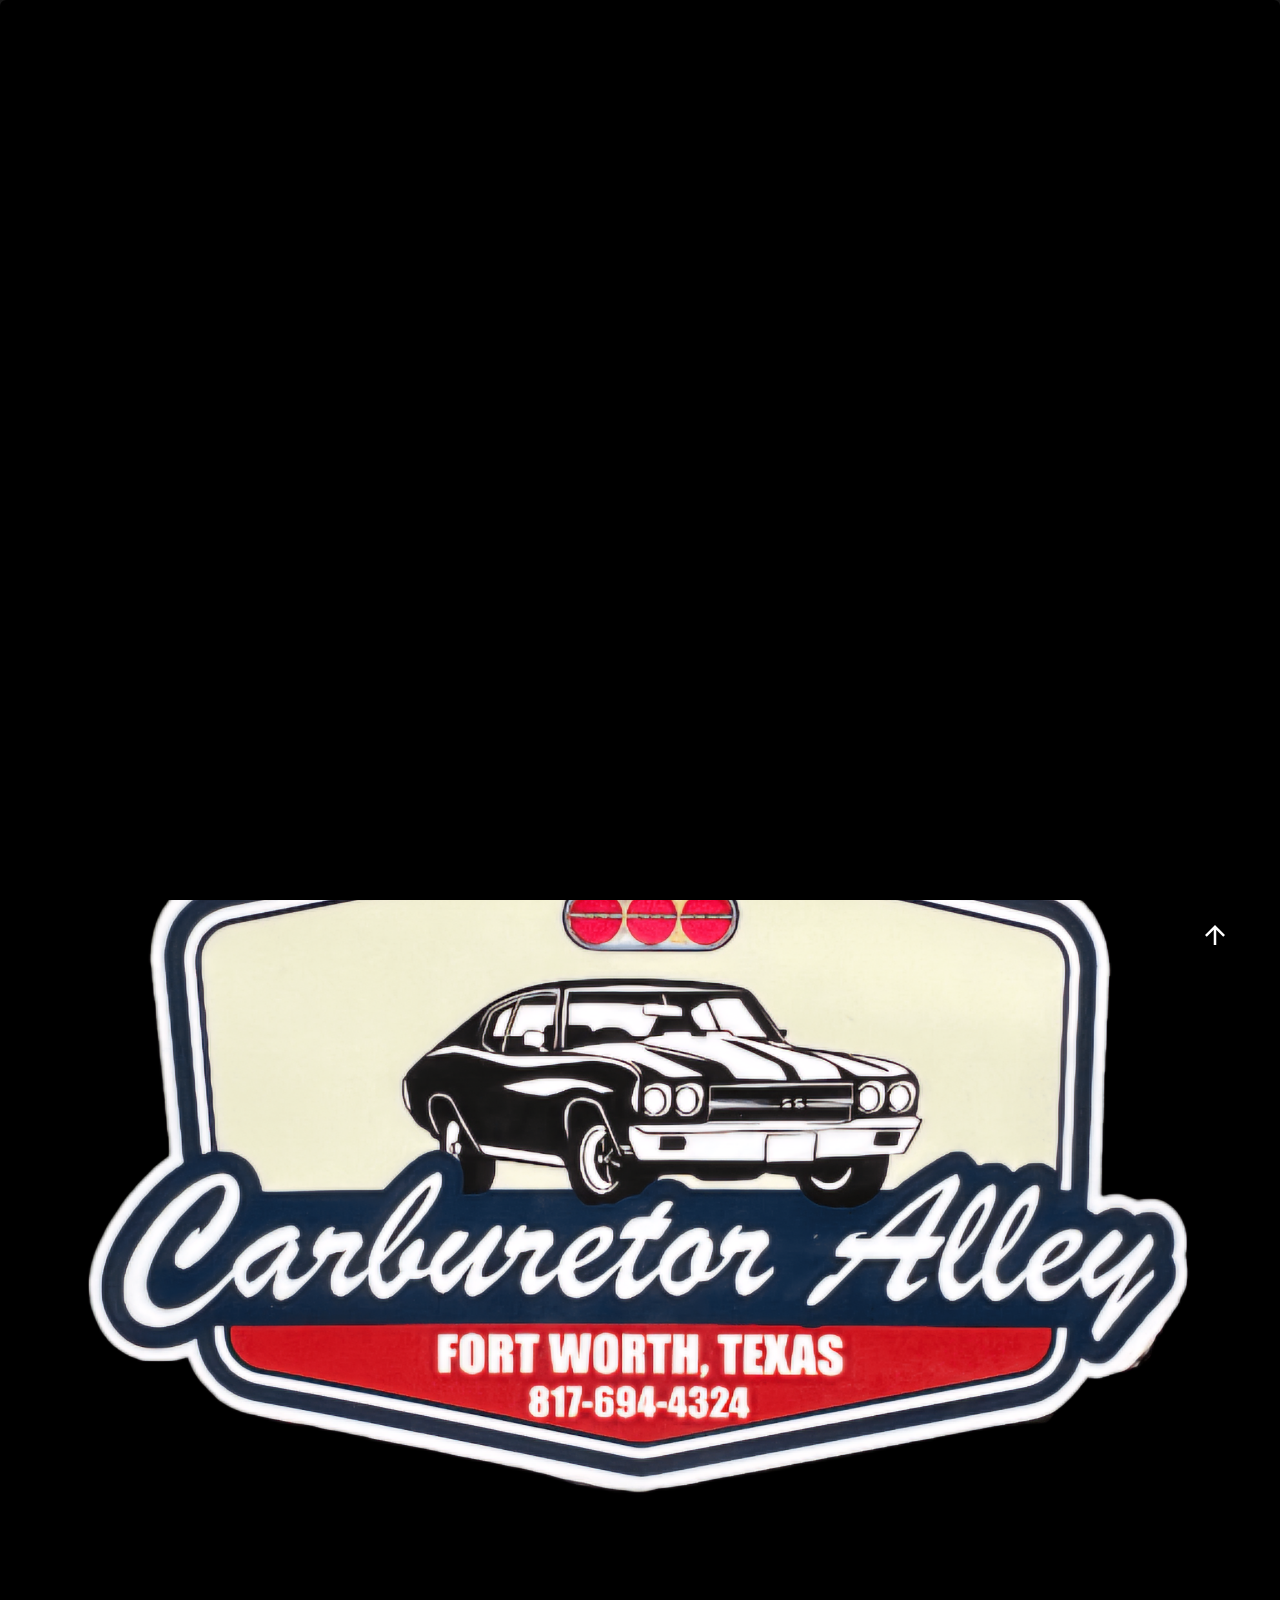
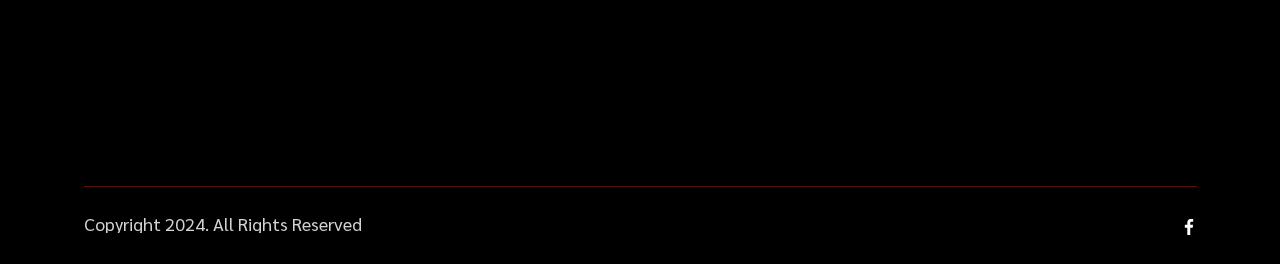
==== commit ff86be04: "Update contact-us.html" ====
--- a/contact-us.html
+++ b/contact-us.html
@@ -6,11 +6,11 @@
     <meta charset="utf-8" />
     <meta http-equiv="x-ua-compatible" content="ie=edge" />
     <meta name="viewport" content="width=device-width, initial-scale=1" />
-    <meta name="author" content="Thememarch" />
+    <meta name="author" content="Carburetor Alley" />
     <!-- Favicon Icon -->
     <link rel="icon" href="assets/img/favicon.svg" />
     <!-- Site Title -->
-    <title>Carburetor Repair & Cleaning - Carburetor Alley</title>
+    <title>Contact Us | Carburetor Repair & Cleaning - Carburetor Alley</title>
     <link rel="stylesheet" href="assets/css/plugins/lightgallery.min.css" />
     <link rel="stylesheet" href="assets/css/plugins/swiper.min.css" />
     <link rel="stylesheet" href="assets/css/plugins/aos.css" />
@@ -46,7 +46,7 @@
                 <div class="ak-main_header_in">
                     <div class="ak-main-header-left">
                         <a class="ak-site_branding" href="index.html">
-                            <img src="assets/img/logo.sSSg" alt="LOGO">
+                            <img src="assets/img/logo-temp.png" alt="LOGO">
                         </a>
                     </div>
                     <div class="ak-main-header-center">
@@ -56,21 +56,21 @@
                                     <a href="index.html" class="text-hover-animaiton">Home</a>
                                 </li>
 								<li class="menu-item-has-children">
-                                    <a href="#services1" class="text-hover-animaiton">Services</a>
+                                    <a href="index.html#services1" class="text-hover-animaiton">Services</a>
                                     <ul>
                                         <li>
-                                            <a href="#services1" class="text-hover-animaiton">Services</a>
+                                            <a href="index.html#services1" class="text-hover-animaiton">Services</a>
                                         </li>
                                         <li>
-                                            <a href="#services2" class="text-hover-animaiton">Dedicated Services</a>
+                                            <a href="index.html#services2" class="text-hover-animaiton">Dedicated Services</a>
                                         </li>
                                     </ul>
                                 </li>
                                 <li>
-                                    <a href="#about" class="text-hover-animaiton">About</a>
+                                    <a href="index.html#about" class="text-hover-animaiton">About</a>
                                 </li>
                                 <li>
-                                    <a href="contact-us.html" class="text-hover-animaiton">Contact</a>
+                                    <a href="#" class="text-hover-animaiton">Contact</a>
                                 </li>
                             </ul>
                         </div>
@@ -226,7 +226,7 @@
             <div class="primary-color-border"></div>
             <div class="ak-height-35 ak-height-lg-30"></div>
             <div class="footer-logo">
-                <img src="assets/img/footer-ogo.svg" alt="LOGO">
+                <img src="assets/img/logo-temp.png" alt="LOGO">
                 <div class="ak-height-15 ak-height-lg-10"></div>
             </div>
             <div class="footer-content">
@@ -235,7 +235,7 @@
                     <div class="ak-height-35 ak-height-lg-30"></div>
                     <div class="d-flex align-items-center gap-3">
                         <div class="heartbeat-icon">
-                            <a href="tel:(406)555-0120">
+                            <a href="tel:+18176944324">
                                 <span class="ak-heartbeat-btn"><img src="assets/img/phone.svg" alt="..."></span>
                             </a>
                         </div>
@@ -244,8 +244,9 @@
                 </div>
                 <div class="footer-menu-two" data-aos="fade-up" data-aos-delay="100" data-aos-duration="500">
                     <div class="footer-menu">
-                        <p class="menu-title">QUICK LINK</p>
-                        <a href="contact.html" class="menu-item text-hover-animaiton white">Contact Us</a>
+                        <p class="menu-title">QUICK LINKS</p>
+			<a href="index.html" class="menu-item text-hover-animaiton white">Home</a>
+                        <a href="#" class="menu-item text-hover-animaiton white">Contact Us</a>
                     </div>
                 </div>
                 <div class="footer-address" data-aos="fade-up" data-aos-delay="150" data-aos-duration="500">
@@ -381,4 +382,4 @@
     <script src="assets/js/plugins/swiper.min.js"></script>
     <script src="assets/js/plugins/SplitText.min.js"></script>
     <script src="assets/js/main.js"></script>
-</body>+</body>
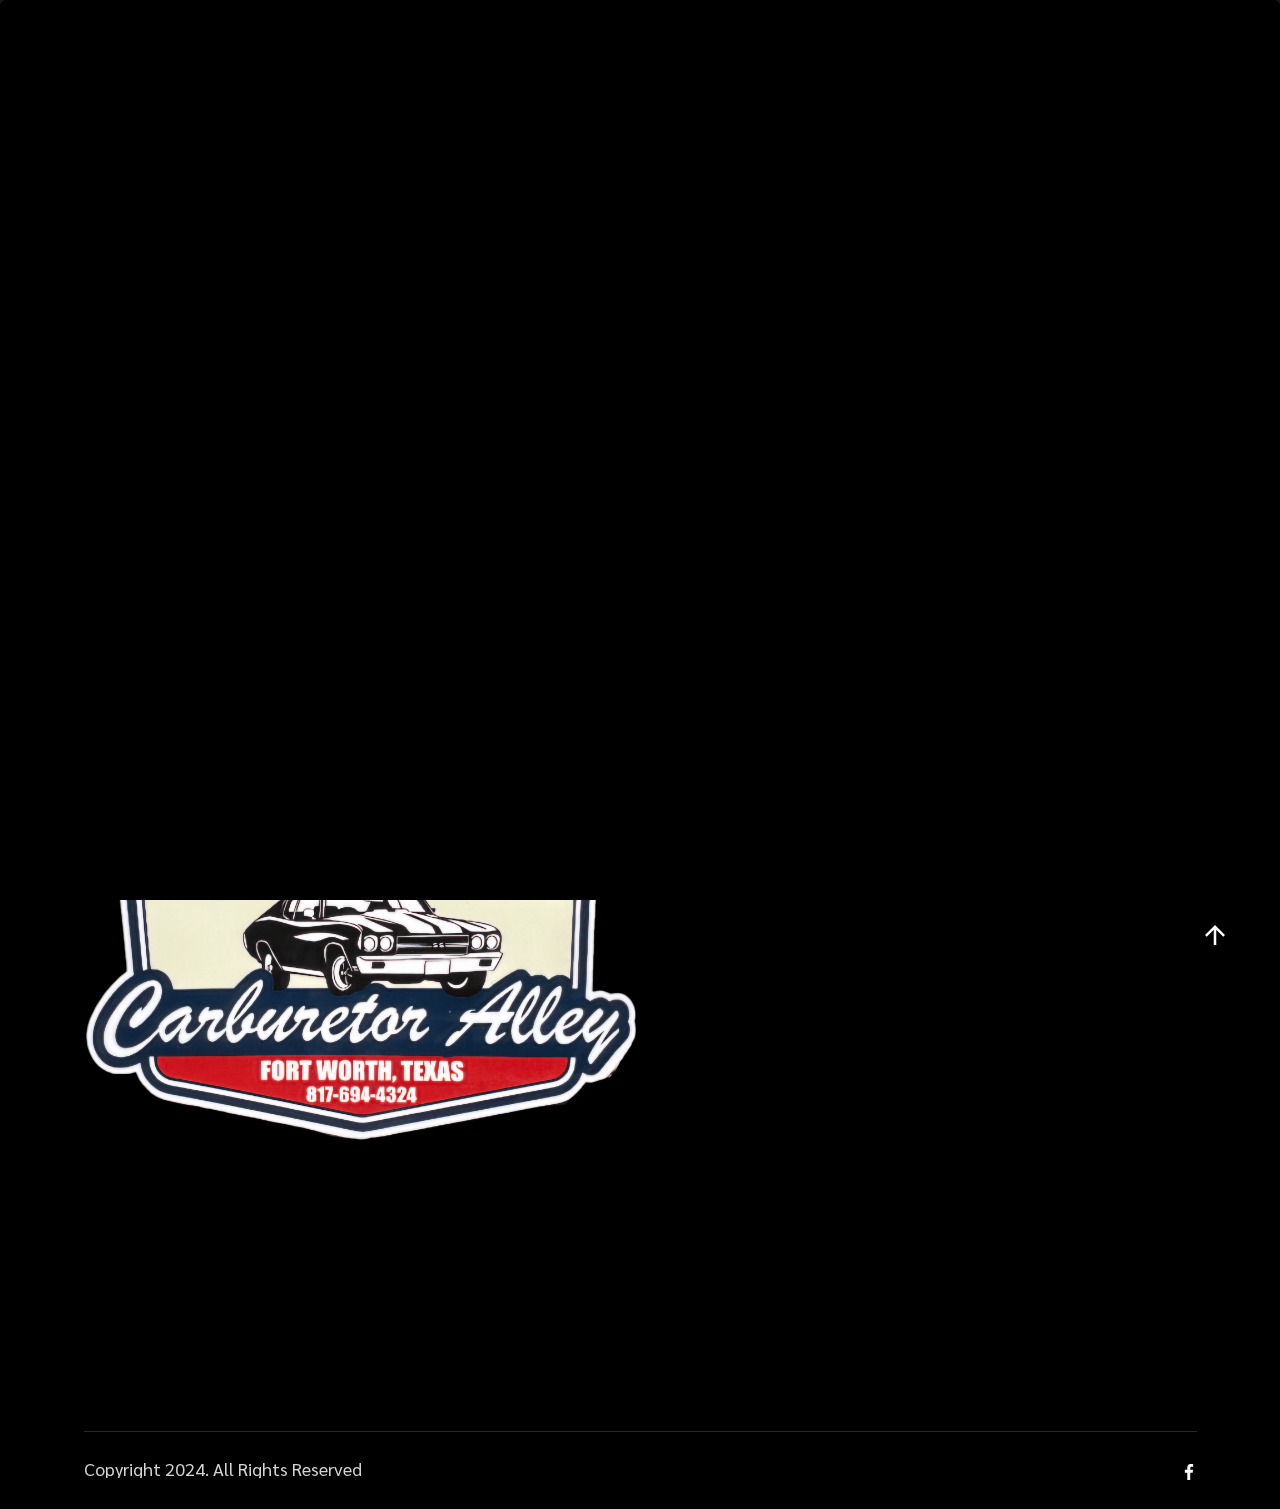
==== commit cc799b3e: "Update contact-us.html" ====
--- a/contact-us.html
+++ b/contact-us.html
@@ -226,7 +226,7 @@
             <div class="primary-color-border"></div>
             <div class="ak-height-35 ak-height-lg-30"></div>
             <div class="footer-logo">
-                <img src="assets/img/logo-temp.png" alt="LOGO">
+                <img src="assets/img/logo-temp.png" width="50%" alt="LOGO">
                 <div class="ak-height-15 ak-height-lg-10"></div>
             </div>
             <div class="footer-content">
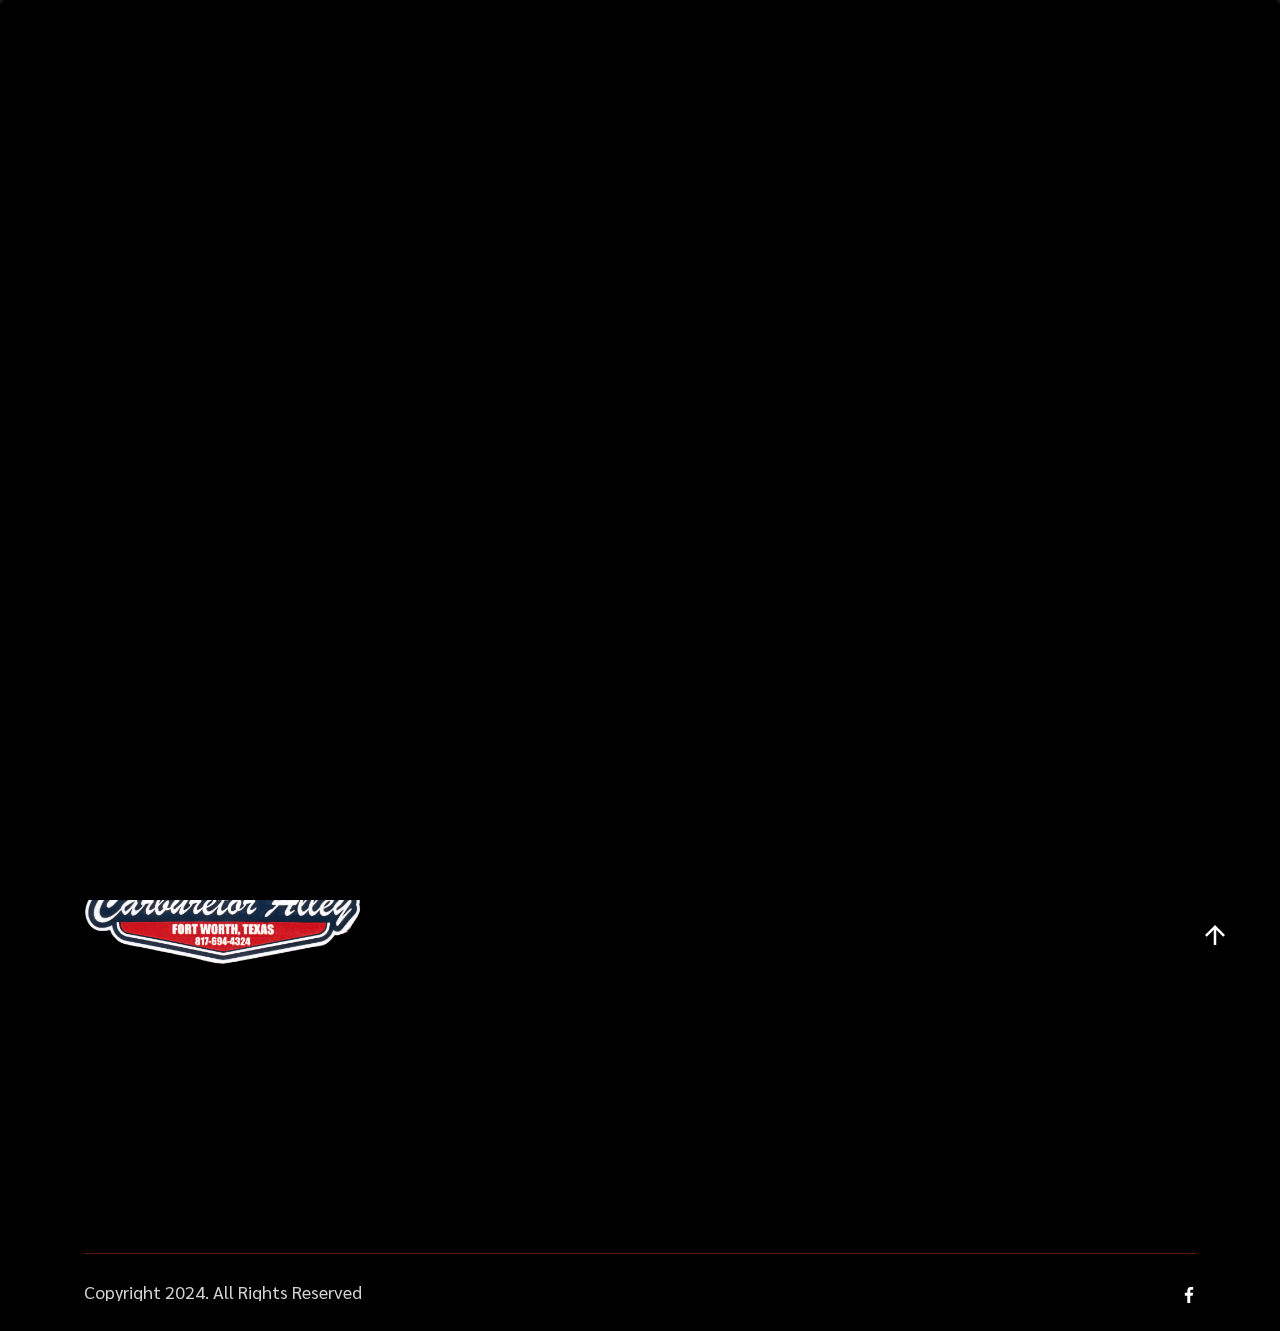
==== commit e8b991b4: "Update contact-us.html" ====
--- a/contact-us.html
+++ b/contact-us.html
@@ -226,7 +226,7 @@
             <div class="primary-color-border"></div>
             <div class="ak-height-35 ak-height-lg-30"></div>
             <div class="footer-logo">
-                <img src="assets/img/logo-temp.png" width="50%" alt="LOGO">
+                <img src="assets/img/logo-temp.png" width="25%" alt="LOGO">
                 <div class="ak-height-15 ak-height-lg-10"></div>
             </div>
             <div class="footer-content">
